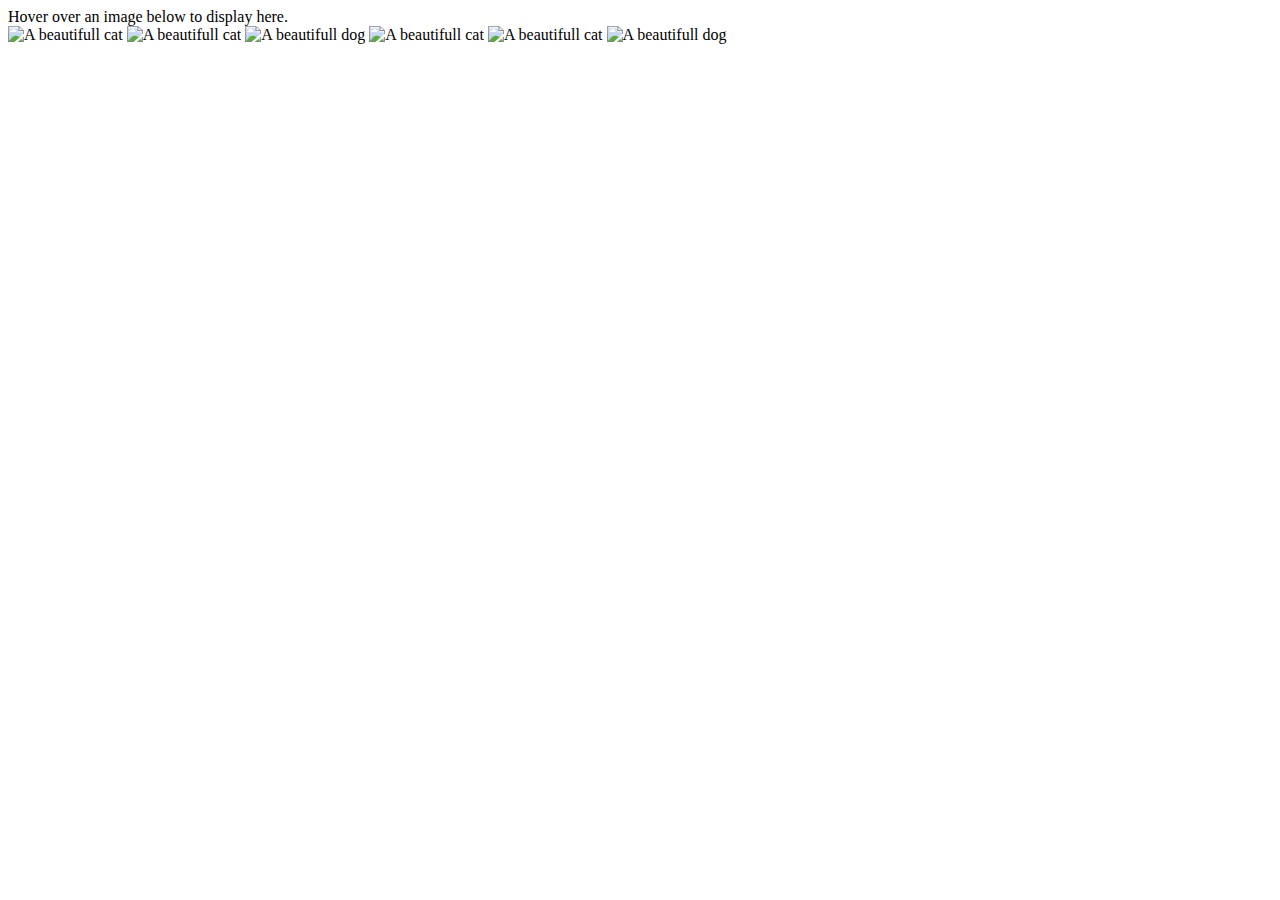
==== index.html @ f4bfcf21 "Add files via upload" ====
<!DOCTYPE html>
<Head><title>Photo Gallery</title><script src="javascript/script.js"></script><link rel="stylesheet" href="css/cascading.css"></Head>
<body onload="chargeTheTabIndex()">

    <div id = "image">
    Hover over an image below to display here.
    </div>

    <img class = "preview" alt = "A beautifull cat" src = "https://static.nationalgeographic.es/files/styles/image_3200/public/75552.ngsversion.1422285553360.jpg?w=1600&h=1067" 
    onmouseover = "upDate(this)" onmouseout = "unDo()" onfocusin= "upDate(this)" onfocusout="unDo(this)">

    <img class = "preview" alt = "A beautifull cat" src = "https://static.fundacion-affinity.org/cdn/farfuture/hHjlkRJJ0mnR1zVGzWk-SEX1BpGXvE56GGuN6h89MWM/mtime:1528830329/sites/default/files/descubre-como-se-comporta-un-gato.jpg?itok=n2kVSTSl"
    onmouseover = "upDate(this)" onmouseout = "unDo()" onfocusin= "upDate(this)" onfocusout="unDo(this)">

    <img class = "preview" src = "https://encrypted-tbn0.gstatic.com/images?q=tbn:ANd9GcSCPFl_uh5NUABMIp3oNCDp5ARt6d471WeRDw&usqp=CAU" 
    alt = "A beautifull dog" onmouseover = "upDate(this)" onmouseout = "unDo()" onfocusin= "upDate(this)" onfocusout="unDo(this)">

    <img class = "preview" alt = "A beautifull cat" src = "https://www.ngenespanol.com/wp-content/uploads/2023/11/Los-gatos-tienen-casi-300-expresiones-faciales-1280x720.jpg" 
    onmouseover = "upDate(this)" onmouseout = "unDo()" onfocusin= "upDate(this)" onfocusout="unDo(this)">

    <img class = "preview" alt = "A beautifull cat" src = "https://www.austrovet.com/wp-content/uploads/2020/10/gato-esterilizado.jpg"
    onmouseover = "upDate(this)" onmouseout = "unDo()" onfocusin= "upDate(this)" onfocusout="unDo(this)">

    <img class = "preview" src = "https://contenthub-static.crypto.com/wp_media/2023/10/WHAT-IS-SHIBA-INU.jpg"
     alt = "A beautifull dog" onmouseover = "upDate(this)" onmouseout = "unDo()" onfocusin= "upDate(this)" onfocusout="unDo(this)">


</body>
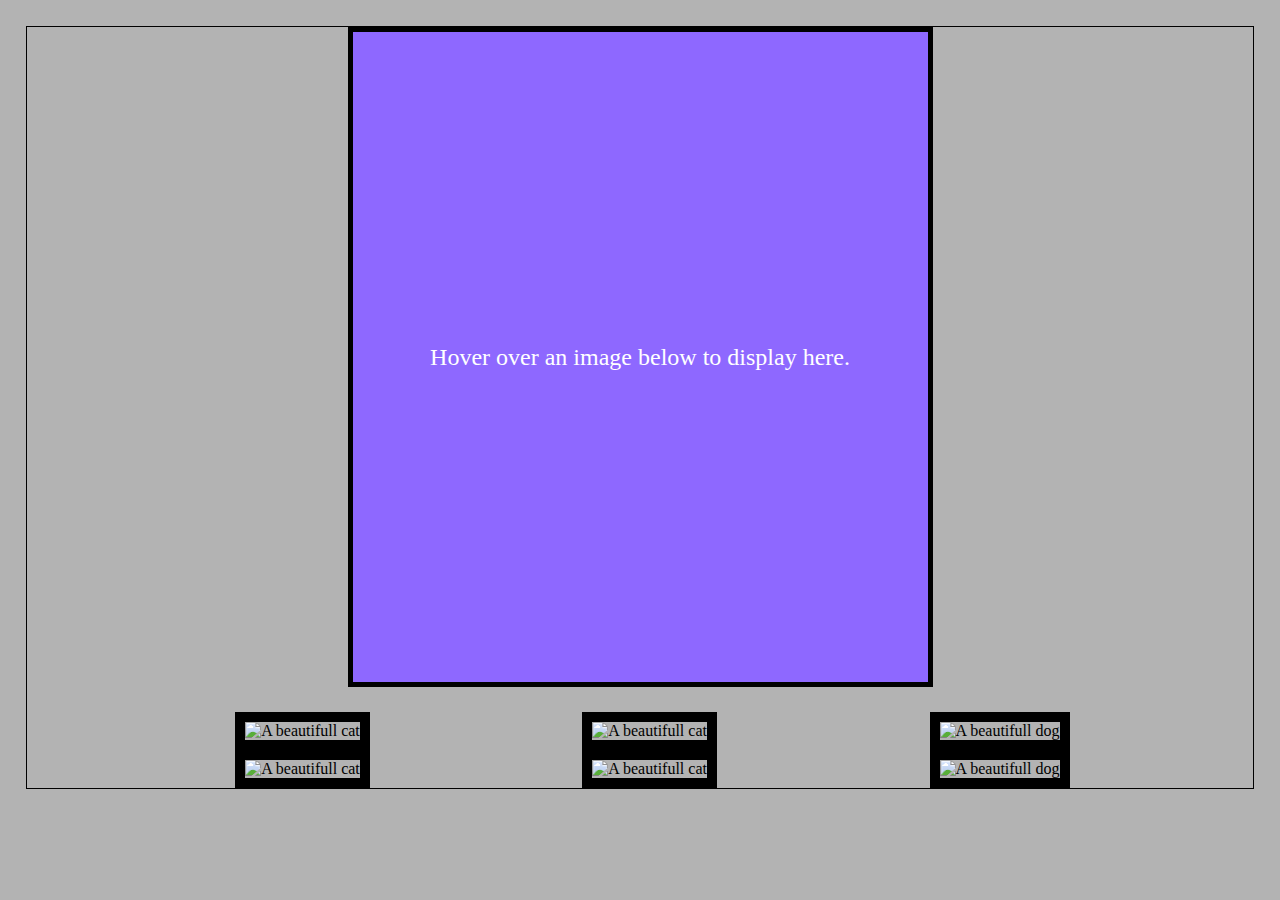
==== commit b568fce8: "Update index.html" ====
--- a/index.html
+++ b/index.html
@@ -1,5 +1,5 @@
 <!DOCTYPE html>
-<Head><title>Photo Gallery</title><script src="javascript/script.js"></script><link rel="stylesheet" href="css/cascading.css"></Head>
+<Head><title>Photo Gallery</title><script src="script.js"></script><link rel="stylesheet" href="cascading.css"></Head>
 <body onload="chargeTheTabIndex()">
 
     <div id = "image">
@@ -25,4 +25,4 @@
      alt = "A beautifull dog" onmouseover = "upDate(this)" onmouseout = "unDo()" onfocusin= "upDate(this)" onfocusout="unDo(this)">
 
 
-</body>+</body>
--- a/cascading.css
+++ b/cascading.css
@@ -0,0 +1,28 @@
+body{
+    margin: 2%;
+    border: 1px solid black;
+    background-color: #b3b3b3;
+    }
+    #image{
+        line-height:650px;
+            width: 575px;
+        height: 650px;
+            border:5px solid black;
+            margin:0 auto;
+        background-color: #8e68ff;
+        background-image: url('');
+        background-repeat: no-repeat;
+        color:#FFFFFF;
+        text-align: center;
+        background-size: 100%;
+        margin-bottom:25px;
+        font-size: 150%;
+    }
+    .preview{
+            width:10%;
+            margin-left:17%;
+        border: 10px solid black;
+    }
+    img{
+            width:95%;
+    }